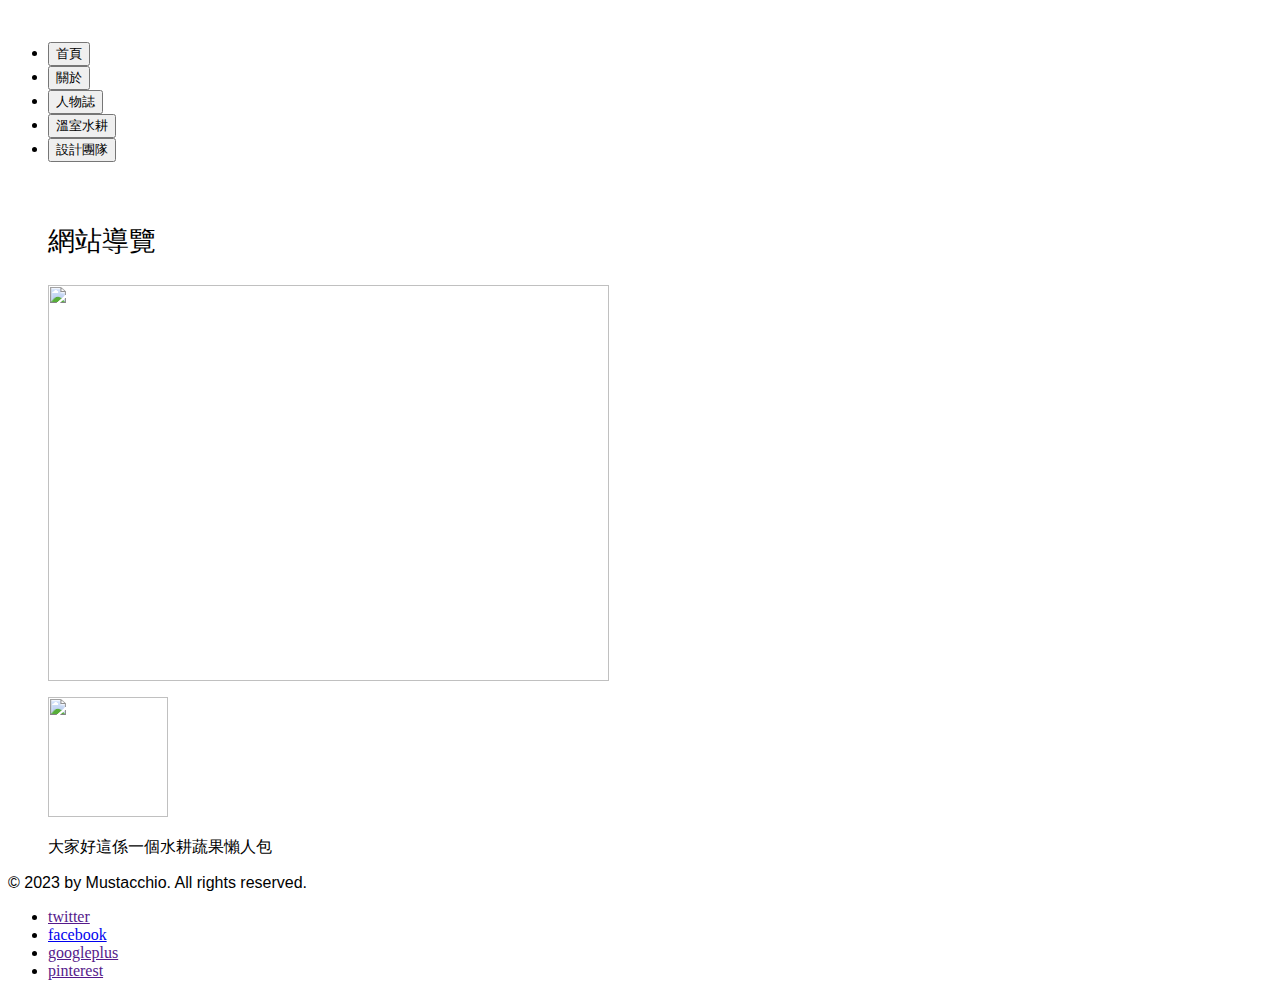
==== index.html @ 8ef60855 "Add files via upload" ====
<!doctype html>
<!-- Website Template by freewebsitetemplates.com -->
<html>
<head>
	<meta charset="UTF-8">
	<meta name="viewport" content="width=device-width, initial-scale=1.0">
	<title>Mustache Enthusiast</title>
	<link rel="stylesheet" type="text/css" href="css/style.css">
	<link rel="stylesheet" type="text/css" href="css/mobile.css" media="screen and (max-width : 568px)">
	<script type="text/javascript" src="js/mobile.js"></script>
	<link href="https://tauhu.tw/tauhu-oo.css" rel="stylesheet">
	<style type="text/css">
		p{
			font-family: tauhu-oo, PingFangTC-Regular, "Microsoft JhengHei", sans-serif;
	</style>
</head>
<body>
	<div id="header" class="display-3">
		<a href="index.html" class="logo">
			<img align="center" src="images2/logo-.jpg" alt="">
		</a>
		<ul id="navigation" >
			<li class="selected" >
				<button type="button" class="btn btn-outline-secondary" onclick="location.href='index.html'" style="font-size:10pt">首頁</button>
			</li>
			<li>
				<button type="button" class="btn btn-outline-secondary" onclick="location.href='about.html'" style="font-size:10pt">關於</button>
			</li>
			<li>
				<button type="button" class="btn btn-outline-secondary" onclick="location.href='gallery.html'" style="font-size:10pt">人物誌</button>
			</li>
			<li>
				<button type="button" class="btn btn-outline-secondary" onclick="location.href='blog.html'" style="font-size:10pt">溫室水耕</button>
			</li>
			<li>
				<button type="button" class="btn btn-outline-secondary" onclick="location.href='contact.html'" style="font-size:10pt">設計團隊</button>
			</li>
		</ul>
	</div>
	<div id="body">
		<div id="featured">
			<img src="images2/wellcome.gif" alt="">
		</div>
			<ul style="font-size:20pt">
				<span >網站導覽</span>
			</ul>
			<ul>
				<a>
					<img align="center" src="images2/435.png" width="561" height="396" alt="">
				</a>
			</ul>
			<ul>
				<a href="http://www.gohakka.org">
				<img src="images2/hk.png" width="120" height="120">
				</a>
				<p>大家好這係一個水耕蔬果懶人包</p>
			</ul>
	</div>
	<div id="footer">
		<div>
			<p>&copy; 2023 by Mustacchio. All rights reserved.</p>
			<ul>
				<li>
					<a href="" id="twitter">twitter</a>
				</li>
				<li>
					<a href="https://www.facebook.com/WaterFarmland" id="facebook">facebook</a>
				</li>
				<li>
					<a href="" id="googleplus">googleplus</a>
				</li>
				<li>
					<a href="" id="pinterest">pinterest</a>
				</li>
			</ul>
		</div>
	</div>
</body>
</html>
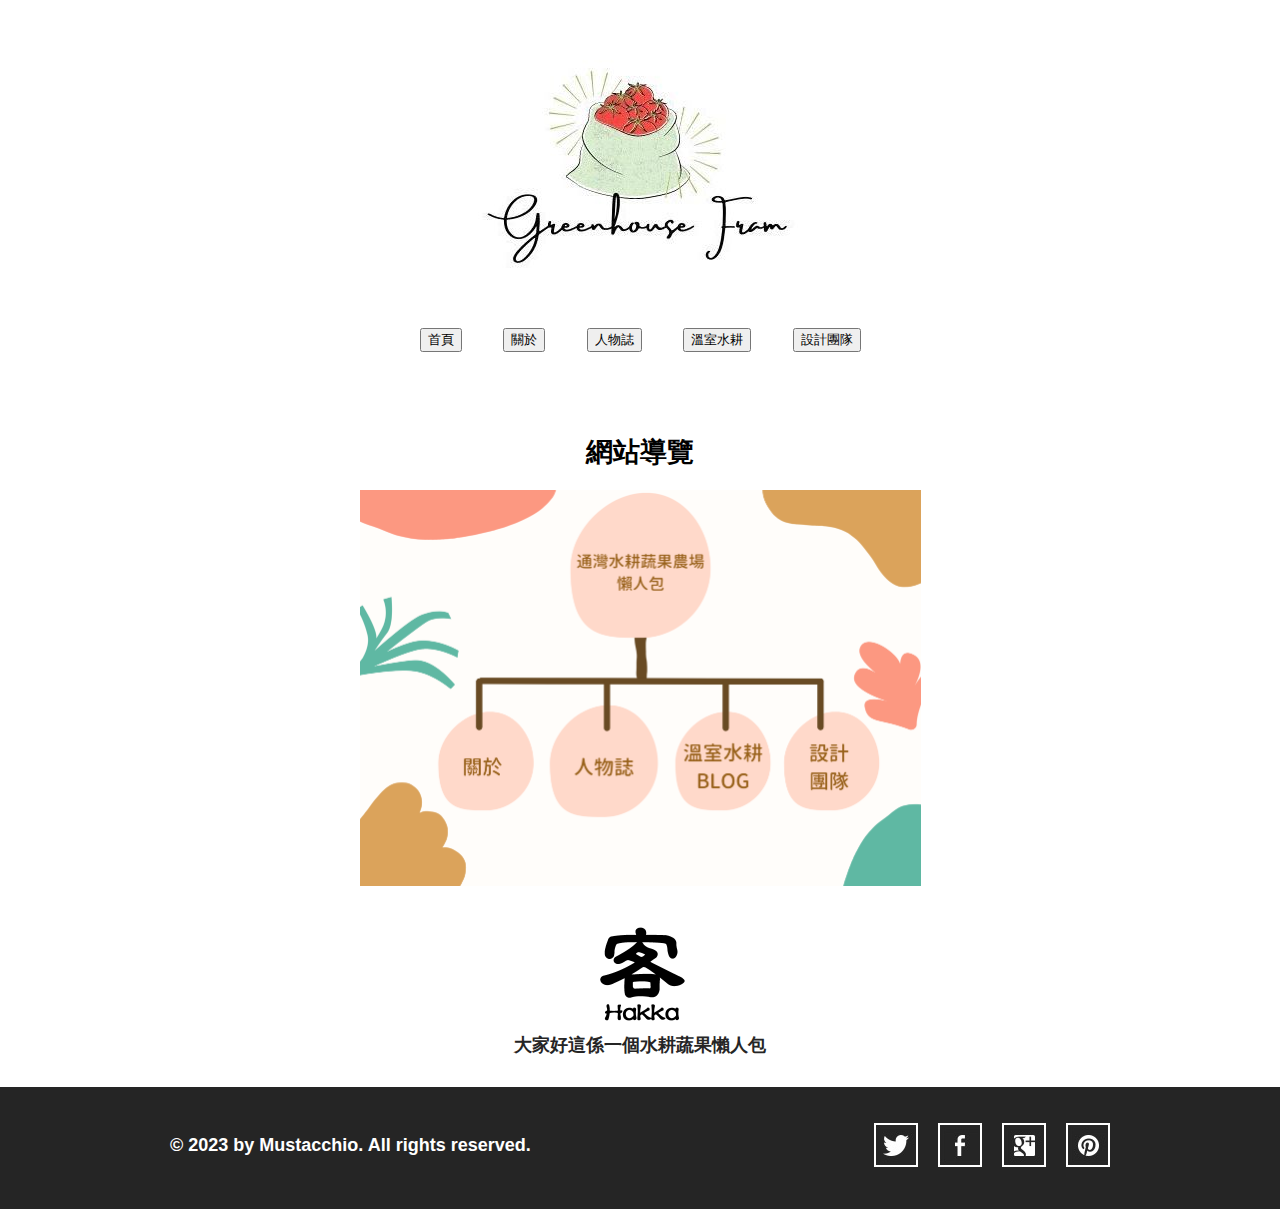
==== commit d7b634e4: "Add files via upload" ====
--- a/index.html
+++ b/index.html
@@ -17,7 +17,7 @@
 <body>
 	<div id="header" class="display-3">
 		<a href="index.html" class="logo">
-			<img align="center" src="images2/logo-.jpg" alt="">
+			<img align="center" src="images2/logo.jpg" alt="">
 		</a>
 		<ul id="navigation" >
 			<li class="selected" >
--- a/css/style.css
+++ b/css/style.css
@@ -0,0 +1,461 @@
+/* Website Template by freewebsitetemplates.com */
+@font-face {
+	font-family: 'poller_oneregular';
+	src: url('../fonts/pollerone/pollerone-webfont.eot');
+	src: url('../fonts/pollerone/pollerone-webfont.eot?#iefix') format('embedded-opentype'),
+		 url('../fonts/pollerone/pollerone-webfont.woff') format('woff'),
+		 url('../fonts/pollerone/pollerone-webfont.ttf') format('truetype'),
+		 url('../fonts/pollerone/pollerone-webfont.svg#poller_oneregular') format('svg');
+}
+@font-face {
+	font-family: 'leckerli_oneregular';
+	src: url('../fonts/leckerlione/leckerlione-regular-webfont.eot');
+	src: url('../fonts/leckerlione/leckerlione-regular-webfont.eot?#iefix') format('embedded-opentype'),
+		 url('../fonts/leckerlione/leckerlione-regular-webfont.woff') format('woff'),
+		 url('../fonts/leckerlione/leckerlione-regular-webfont.ttf') format('truetype'),
+		 url('../fonts/leckerlione/leckerlione-regular-webfont.svg#leckerli_oneregular') format('svg');
+}
+
+body {
+	background: #fff;
+	font-family: Arial, Helvetica, sans-serif;
+	font-size: 14px;
+	font-weight: normal;
+	line-height: 1;
+	margin: 0;
+	min-width: 960px;
+	padding: 0;
+}
+p {
+	color: #252525;
+	line-height: 24px;
+	margin: 0;
+	padding: 0;
+}
+p a {
+	color: #252525;
+	text-decoration: underline;
+}
+p a:hover {
+	color: #898989;
+}
+#header {
+	margin: 0 auto;
+	padding: 44px 0 50px;
+	text-align: center;
+	width: 960px;
+}
+#header a.logo {
+	display: block;
+	margin: 0 auto;
+	padding: 0;
+	width: 340px;
+}
+#header a.logo img {
+	border: 0;
+	display: block;
+	margin: 0;
+	padding: 0;
+}
+#header ul {
+	margin: 0;
+	padding: 56px 0 0;
+}
+#header ul li {
+	display: inline;
+	list-style: none;
+	margin: 0;
+	padding: 0 19px;
+}
+#header ul li a {
+	color: #fff;
+	display: inline-block;
+	font-family: "Arial Black", Gadget, sans-serif;
+	font-size: 14px;
+	font-weight: normal;
+	margin: 0;
+	padding: 0 0 3px;
+	text-decoration: none;
+	text-transform: uppercase;
+}
+#header ul li a:hover, #header ul li.selected a {
+	color: #0ba39c;
+}
+#body {
+	margin: 0;
+	padding: 0 0 30px;
+	text-align: center;
+}
+#body h1 {
+	color: #fff;
+	display: inline;
+	font-family: poller_oneregular;
+	font-size: 35px;
+	font-weight: normal;
+	margin: 0;
+	padding: 0;
+	text-transform: uppercase;
+}
+#body h1 span {
+	background: #252525;
+	display: inline-block;
+	padding: 15px 28px 12px;
+}
+#body > div {
+	margin: 0 auto;
+	padding: 0;
+	width: 960px;
+}
+#body > div img {
+	border: 2px solid #292929;
+	margin: 24px 0 0;
+	padding: 0;
+}
+#body > div .article {
+	margin: 0 auto;
+	padding: 30px 30px 0;
+	width: 560px;
+}
+#body > div .article h2 {
+	font-family: "Arial Black", Gadget, sans-serif;
+	font-size: 25px;
+	font-weight: normal;
+	margin: 0 0 30px;
+}
+#body > div .article h3 {
+	color: #252525;
+	line-height: 24px;
+	margin: 0;
+	padding: 0;
+}
+#body > div .article h4 {
+	background: #252525;
+	color: #fff;
+	display: inline-block;
+	font-family: "Arial Black", Gadget, sans-serif;
+	font-size: 25px;
+	font-weight: normal;
+	margin: 0 0 30px;
+	padding: 8px 27px 10px;
+}
+#body > div .article p {
+	margin: 0 0 30px;
+}
+#body div ul {
+	margin: 0;
+	padding: 24px 10px 0;
+	width: 940px;
+}
+#body div ul li {
+	border: 2px solid #1a1a1a;
+	display: block;
+	list-style: none;
+	margin: 0 0 13px;
+	overflow: hidden;
+	padding: 0;
+}
+#body div ul li .figure {
+	border-right: 2px solid #1a1a1a;
+	float: left;
+	margin: 0;
+	padding: 0;
+	width: 376px;
+}
+#body div ul li img {
+	border: 0;
+	display: block;
+	margin: 0;
+	padding: 0;
+	opacity: 0.8;
+	transition: 0.5s ease-in-out;
+}
+#body div ul li .figure:hover img {
+	opacity: 1;
+}
+#body div ul li div {
+	float: left;
+	margin: 0;
+	padding: 63px 0 20px;
+	width: 558px;
+}
+#body div ul li div h3 {
+	color: #252525;
+	font-family: "Arial Black", Gadget, sans-serif;
+	font-size: 25px;
+	font-weight: normal;
+	margin: 0;
+	padding: 0;
+	text-transform: uppercase;
+}
+#body div ul li div p {
+	padding: 30px 30px 18px;
+}
+#body div ul li div a.more {
+	background: #000;
+	color: #fff;
+	display: inline-block;
+	font-family: "Arial Black", Gadget, sans-serif;
+	font-size: 18px;
+	font-weight: normal;
+	margin: 0;
+	padding: 8px 28px;
+	text-decoration: none;
+	text-transform: uppercase;
+}
+#body div ul li div a.more:hover {
+	color: #252525;
+	background: #fff;
+	border: 2px solid #252525;
+}
+#body #featured {
+	margin: 0 0 13px;
+	padding: 0;
+	position: relative;
+	width: 100%;
+}
+#body #featured img {
+	border: 0;
+	display: block;
+	margin: 0;
+	padding: 0;
+	width: 100%;
+}
+#body #featured div {
+	left: 50%;
+	margin-left: -480px;
+	margin-top: -171px;
+	padding: 0 0 0 470px;
+	position: absolute;
+	top: 50%;
+	text-align: left;
+	width: 490px;
+}
+#body #featured div h2 {
+	background: #fff;
+	color: #000;
+	display: inline-block;
+	font-family: poller_oneregular;
+	font-size: 20px;
+	font-weight: normal;
+	margin: 0 0 18px;
+	padding: 23px 27px 20px;
+	text-transform: uppercase;
+}
+#body #featured div span {
+	background: #252525;
+	color: #fff;
+	display: inline-block;
+	font-size: 20px;
+	margin: 7px 0;
+	padding: 12px 27px;
+}
+#body #featured div a {
+	background: #0ba39c;
+	color: #fff;
+	display: inline-block;
+	font-size: 16px;
+	margin: 15px 0 0;
+	padding: 26px 27px 22px;
+	text-align: center;
+	text-decoration: none;
+	text-transform: uppercase;
+}
+#body #featured div a:hover {
+	background: #1fc3bc;
+}
+#body > ul {
+	margin: 0 auto;
+	overflow: hidden;
+	padding: 24px 0 0;
+	width: 960px;
+}
+#body > ul li {
+	display: block;
+	float: left;
+	margin: 0 10px 20px;
+	padding: 0;
+	width: 300px;
+}
+#body > ul li a {
+	color: #000;
+	display: block;
+	font-family: poller_oneregular;
+	font-size: 20px;
+	font-weight: normal;
+	margin: 0;
+	padding: 0;
+	text-align: center;
+	text-decoration: none;
+	text-transform: uppercase;
+}
+#body > ul li a img {
+	border: 2px solid #1a1a1a;
+	display: block;
+	margin: 0;
+	padding: 0;
+	opacity: .8;
+	transition: 0.5s ease-in-out;
+}
+#body > ul li a:hover img {
+	opacity: 1;
+}
+#body > ul li a span {
+	display: block;
+	margin: 0;
+	padding: 33px 0 0;
+}
+#body form {
+	margin: 0 auto;
+	padding: 24px 0 0;
+	width: 620px;
+}
+#body form input, #body form textarea {
+	border: 2px solid #252525;
+	color: #252525;
+	font-family: Arial, Helvetica, sans-serif;
+	font-size: 15px;
+	font-weight: normal;
+	margin: 0 0 37px;
+	padding: 20px 10px;
+	text-align: center;
+	text-transform: uppercase;
+	width: 596px;
+}
+#body form textarea {
+	height: 175px;
+	overflow: auto;
+	resize: none;
+}
+#body form #send {
+	background: #252525;
+	color: #fff;
+	font-family: "Arial Black", Gadget, sans-serif;
+	font-size: 15px;
+	font-weight: normal;
+	display: inline-block;
+	padding: 20px 28px;
+	width: auto;
+}
+#body form #send:hover {
+	background: #fff;
+	color: #252525;
+	cursor: pointer;
+}
+#footer {
+	background: #252525;
+	margin: 0;
+	padding: 36px 0 42px;
+}
+#footer div {
+	margin: 0 auto;
+	overflow: hidden;
+	padding: 0;
+	width: 960px;
+}
+#footer div p {
+	color: #fff;
+	float: left;
+	line-height: 44px;
+	margin: 0 0 0 10px;
+	padding: 0;
+}
+#footer div ul {
+	display: block;
+	float: right;
+	margin: 0;
+	overflow: hidden;
+	padding: 0;
+	width: 256px;
+}
+#footer div ul li {
+	display: block;
+	float: left;
+	list-style: none;
+	margin: 0 10px;
+	padding: 0;
+	width: 44px;
+}
+#footer div ul li a {
+	background: url(../images/icons.jpg) no-repeat 0 0;
+	display: block;
+	height: 44px;
+	margin: 0;
+	padding: 0;
+	text-indent: -99999px;
+	width: 44px;
+}
+#footer div ul li #twitter {
+	background-position: 0 0;
+}
+#footer div ul li #twitter:hover {
+	background-position: -44px 0;
+}
+#footer div ul li #facebook {
+	background-position: 0 -44px;
+}
+#footer div ul li #facebook:hover {
+	background-position: -44px -44px;
+}
+#footer div ul li #googleplus {
+	background-position: 0 -88px;
+}
+#footer div ul li #googleplus:hover {
+	background-position: -44px -88px;
+}
+#footer div ul li #pinterest {
+	background-position: 0 -132px;
+}
+#footer div ul li #pinterest:hover {
+	background-position: -44px -132px;
+}
+@font-face {
+  font-family: tauhu-oo;
+  src: local("TauhuOo20.05-Regular"),
+  url(https://tauhu.tw/TauhuOo20.05-Regular.woff2) format("woff2"),
+  url(https://tauhu.tw/TauhuOo20.05-Regular.woff) format("woff"),
+  url(https://tauhu.tw/TauhuOo20.05-Regular.otf) format("opentype");
+}
+
+body {
+	font-family: tauhu-oo, Microsoft JhengHei;
+	font-weight: bold;
+	background-image: url('../img/background2.jpg');
+	background-repeat: no-repeat;
+	background-size: cover;
+}
+
+textarea {
+  overflow-y: scroll;
+	resize: none;
+}
+
+p {
+	font-size: 18px;
+}
+
+.foot {
+  text-shadow: 1px 1px 2px white;
+}
+
+#input_txt {
+	border-radius: 8px;
+	width: margin 0px;
+	height: 130px;
+}
+
+#output_txt {
+	border-radius: 8px;
+	width: margin 0px;
+	height: 130px;
+}
+
+#pinyin_output_txt {
+	border-radius: 8px;
+	width: margin 0px;
+	height: 130px;
+}
+
+#feedback_txt{
+	border-radius: 8px;
+	width: margin 0px;
+	height: 210px;--- a/css/mobile.css
+++ b/css/mobile.css
@@ -0,0 +1,227 @@
+/* Website Template by freewebsitetemplates.com */
+body {
+	min-width: 0;
+}
+#header {
+	padding: 20px 0;
+	position: relative;
+	width: 100%;
+}
+#header a.logo {
+	width: 80%;
+}
+#header a.logo img {
+	width: 100%;
+}
+#mobile-navigation {
+	background: url(../images/mobile-menu.png) no-repeat 0 0;
+	display: block;
+	height: 50px;
+	margin: 30px auto 0;
+	padding: 0;
+	width: 50px;
+}
+#header ul {
+	border: 1px solid #fff;
+	display: none;
+	left: 50%;
+	margin-left: -45%;
+	padding: 0;
+	position: absolute;
+	width: 90%;
+	z-index: 1001;
+}
+#header ul li {
+	border-top: 1px solid #fff;
+	display: block;
+	margin: 0;
+	padding: 0;
+	position: relative;
+}
+#header > ul > li:first-child {
+	border: 0;
+}
+#header ul li a {
+	background: rgba(11, 163, 156, 0.9);
+	color: #fff;
+	display: block;
+	font-family: Arial, Helvetica, sans-serif;
+	font-size: 16px;
+	font-weight: normal;
+	height: 49px;
+	line-height: 49px;
+	padding: 0 15px;
+	text-align: left;
+}
+#header ul li a:hover, #header ul li.selected a {
+	background: rgba(0, 0, 0, 0.9);
+	color: #fff;
+}
+#header ul ul {
+	display: none;
+	border: 0;
+	height: auto;
+	left: 0;
+	margin: 0;
+	position: relative;
+	width: 100%;
+}
+#header ul ul li a {
+	text-indent: 15px;
+}
+#header ul li span {
+	background: rgba(11, 163, 156, 0.9) url(../images/mobile-expand.png) no-repeat 0 0;
+	border-left: 1px solid #fff;
+	display: block;
+	height: 49px;
+	position: absolute;
+	right: 0;
+	top: 0;
+	width: 50px;
+}
+#body {
+	width: 100%;
+}
+#body h1 {
+	display: block;
+	font-size: 20px;
+	margin: 0 auto;
+	width: 90%;
+}
+#body h1 span {
+	display: block;
+	padding: 3%;
+	width: 94%;
+}
+#body > div {
+	padding: 0 5%;
+	width: 90%;
+}
+#body > div img {
+	margin: 24px 0 30px;
+	width: 98%
+}
+#body > div .article {
+	padding: 0;
+	width: 100%;
+}
+#body > div .article h2, #body > div .article h4 {
+	font-size: 18px;
+	font-weight: bold;
+}
+#body #featured {
+	overflow: hidden;
+	margin: 0 0 20px
+}
+#body #featured img {
+	min-width: 960px;
+}
+#body #featured div {
+	left: 0;
+	margin: 0;
+	padding: 0 2%;
+	position: absolute;
+	top: 0;
+	text-align: left;
+	width: 96%;
+}
+#body #featured div h2 {
+	font-size: 14px;
+	font-weight: normal;
+	margin: 50px 0 10px;
+	padding: 8px 5px;
+}
+#body #featured div span {
+	display: block;
+	font-size: 14px;
+	margin: 10px 0;
+	padding: 10px;
+}
+#body #featured div a {
+	font-size: 14px;
+	margin: 5px 0 0;
+	padding: 10px;
+}
+#body > ul {
+	overflow: visible;
+	padding: 0 5%;
+	width: 90%;
+}
+#body ul.gallery {
+	padding: 5% 0;
+	overflow: hidden;
+	width: 100%;
+}
+#body > ul li {
+	float: none;
+	margin: 0;
+	width: 100%;
+}
+#body ul.gallery li {
+	float: left;
+	margin: 0 0 5% 5%;
+	width: 42%;
+}
+#body > ul li a img {
+	width: 98%;
+}
+#body > ul li a span {
+	padding: 15px 0;
+}
+#body div ul {
+	margin: 0;
+	padding: 20px 0 0;
+	width: 100%;
+}
+#body div ul li {
+	overflow: visible;
+	padding: 0 0 20px;
+	width: 99%;
+}
+#body div ul li .figure {
+	border: 0;
+	display: block;
+	float: none;
+	margin: 0 0 20px;
+	width: 100%;
+}
+#body div ul li .figure img {
+	width: 100%;
+}
+#body div ul li div {
+	float: none;
+	padding: 0;
+	width: 100%;
+}
+#body div ul li div a.more:hover {
+	height: 14px;
+	line-height: 14px;
+}
+#body form {
+	width: 100%;
+}
+#body form input, #body form textarea {
+	margin: 0 0 20px;
+	padding: 10px;
+	width: 84%;
+}
+#body form #send {
+	padding: 10px;
+}
+#footer {
+	padding: 10px 0 25px;
+}
+#footer div {
+	overflow: visible;
+	width: 100%;
+}
+#footer div p {
+	float: none;
+	margin: 0;
+	text-align: center;
+}
+#footer div ul {
+	float: none;
+	margin: 0 auto;
+	width: 256px;
+}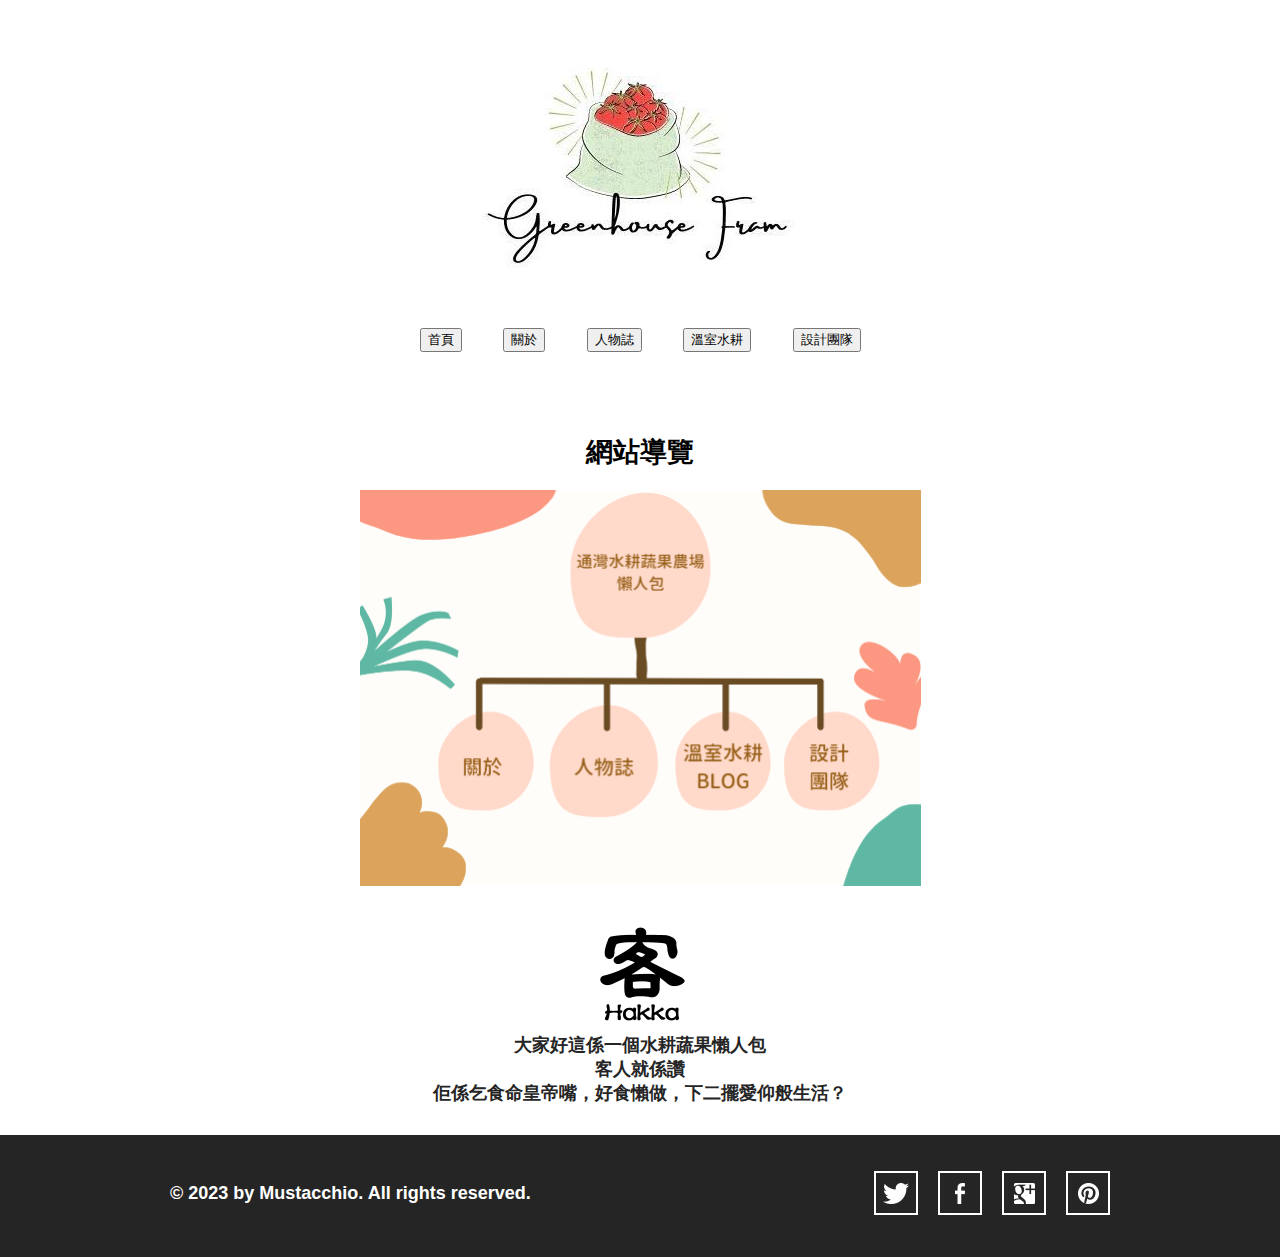
==== commit b7d81aea: "Add files via upload" ====
--- a/index.html
+++ b/index.html
@@ -54,6 +54,8 @@
 				<img src="images2/hk.png" width="120" height="120">
 				</a>
 				<p>大家好這係一個水耕蔬果懶人包</p>
+				<p>客人就係讚</p>
+				<p>佢係乞食命皇帝嘴，好食懶做，下二擺愛仰般生活？</p>
 			</ul>
 	</div>
 	<div id="footer">
